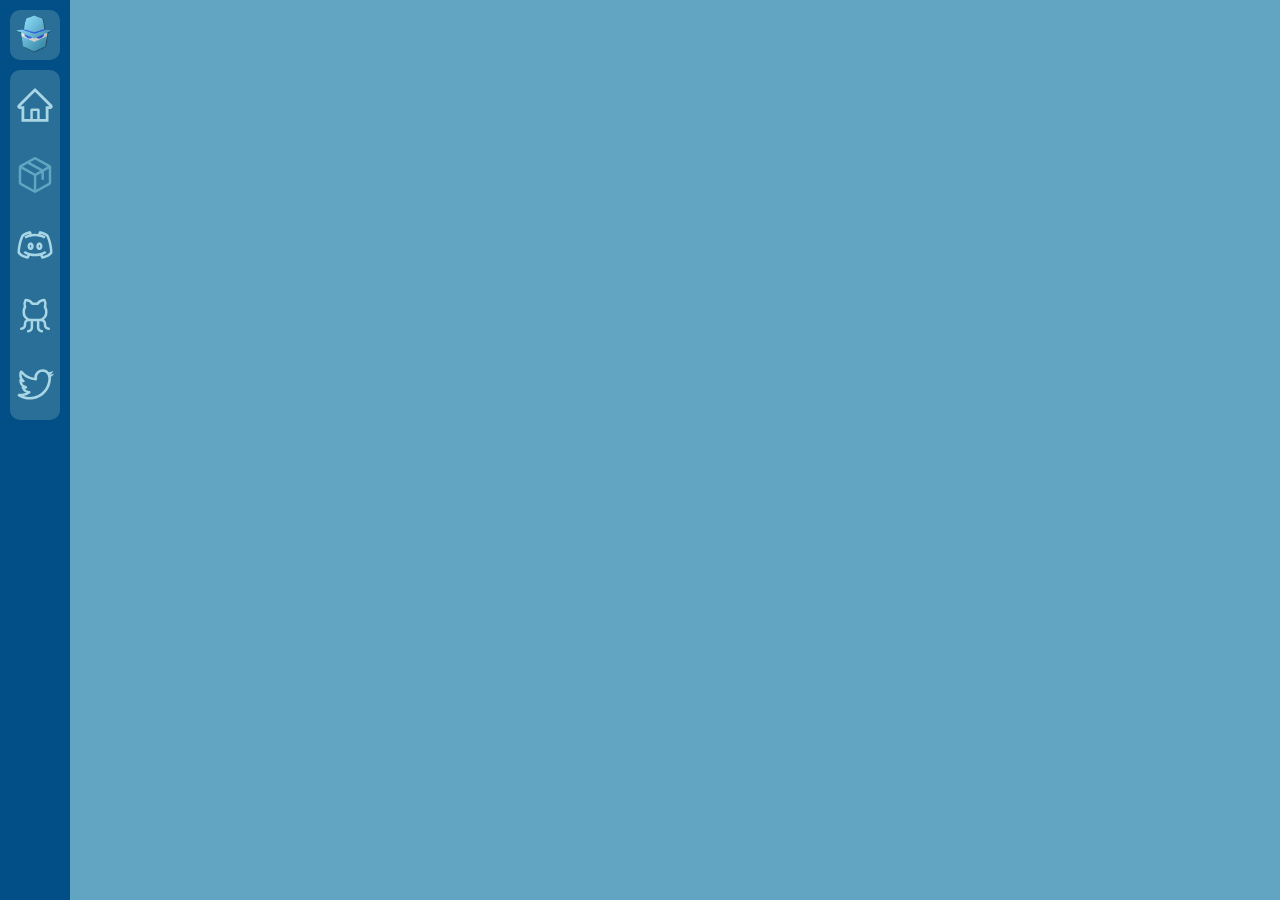
==== html/projects.html @ f12869fa "Update nav" ====
<!doctype html>
<html lang="en">
<head>
    <meta charset="UTF-8">
    <meta name="viewport"
          content="width=device-width, user-scalable=no, initial-scale=1.0, maximum-scale=1.0, minimum-scale=1.0">
    <meta http-equiv="X-UA-Compatible" content="ie=edge">
    <link rel="shortcut icon" href="../img/logo.png" type="image/png">
    <link rel="stylesheet" href="../css/header.css">
    <link rel="stylesheet" href="../css/main.css">
    <title>Kitaminka</title>
</head>
<body>
<header>
    <figure class="header__logo">
        <img src="../img/logo.png" class="logo__image" alt="logo">
    </figure>
    <nav class="header__nav">
        <ul class="nav__sidebar">
            <li class="sidebar__item">
                <a href="../index.html" title="Home">
                    <svg xmlns="http://www.w3.org/2000/svg" aria-hidden="true" focusable="false" width="1em" height="1em" preserveAspectRatio="xMidYMid meet" viewBox="0 0 1024 1024"><path d="M946.5 505L560.1 118.8l-25.9-25.9a31.5 31.5 0 0 0-44.4 0L77.5 505a63.9 63.9 0 0 0-18.8 46c.4 35.2 29.7 63.3 64.9 63.3h42.5V940h691.8V614.3h43.4c17.1 0 33.2-6.7 45.3-18.8a63.6 63.6 0 0 0 18.7-45.3c0-17-6.7-33.1-18.8-45.2zM568 868H456V664h112v204zm217.9-325.7V868H632V640c0-22.1-17.9-40-40-40H432c-22.1 0-40 17.9-40 40v228H238.1V542.3h-96l370-369.7l23.1 23.1L882 542.3h-96.1z" fill="#A9D6E5"/></svg>
                </a>
            </li>
            <li class="sidebar__item active">
                <a href="../html/projects.html" title="Projects">
                    <svg xmlns="http://www.w3.org/2000/svg" aria-hidden="true" focusable="false" width="1em" height="1em" preserveAspectRatio="xMidYMid meet" viewBox="0 0 256 256"><path d="M229.927 70.822c-.026-.049-.046-.099-.074-.147l-.038-.06a15.988 15.988 0 0 0-5.972-5.882l-87.999-49.5a16.095 16.095 0 0 0-15.688 0l-88.001 49.5a15.994 15.994 0 0 0-5.987 5.913c-.015.027-.034.051-.05.079c-.023.043-.041.088-.065.132A15.982 15.982 0 0 0 24 78.68v98.642a16.021 16.021 0 0 0 8.156 13.946l88.001 49.5a15.979 15.979 0 0 0 7.235 2.022c.182.014.363.03.548.032h.072c.252 0 .5-.014.747-.037a15.96 15.96 0 0 0 7.085-2.017l88-49.5A16.018 16.018 0 0 0 232 177.32V78.68a15.983 15.983 0 0 0-2.073-7.857zM128 29.179l79.743 44.856l-30.62 17.396l-80.683-44.5zm.91 89.642L48.379 73.966l31.66-17.809l80.764 44.545zM40 87.613l80.907 45.065l-.788 89.71L40 177.322zm96.122 134.64l.787-89.574l32.113-18.244v38.076a8 8 0 0 0 16 0v-47.166L216 87.746v89.575z" fill="#A9D6E5"/></svg>
                </a>
            </li>
            <li class="sidebar__item">
                <a href="https://discord.gg/AmkwkJuP7v" target="_blank" title="My Discord server">
                    <svg xmlns="http://www.w3.org/2000/svg" aria-hidden="true" focusable="false" width="1em" height="1em" preserveAspectRatio="xMidYMid meet" viewBox="0 0 32 32"><path d="M12.656 4.906L11.875 5s-3.504.383-6.063 2.438h-.03l-.032.03c-.574.528-.824 1.177-1.219 2.126a30.69 30.69 0 0 0-1.187 3.5C2.602 15.777 2 19.027 2 22v.25l.125.25c.926 1.625 2.57 2.66 4.094 3.375c1.523.715 2.84 1.094 3.75 1.125l.594.031l.312-.531l1.094-1.938c1.16.262 2.496.438 4.031.438c1.535 0 2.871-.176 4.031-.438l1.094 1.938l.313.531l.593-.031c.91-.031 2.227-.41 3.75-1.125c1.524-.715 3.168-1.75 4.094-3.375l.125-.25V22c0-2.973-.602-6.223-1.344-8.906a30.69 30.69 0 0 0-1.187-3.5c-.395-.95-.645-1.598-1.219-2.125l-.031-.032h-.032C23.63 5.383 20.125 5 20.125 5l-.781-.094l-.282.719s-.289.73-.468 1.563A20.095 20.095 0 0 0 16 7c-.535 0-1.46.035-2.594.188c-.18-.833-.469-1.563-.469-1.563zm-1.375 2.282c.043.14.086.261.125.375c-1.293.32-2.672.808-3.937 1.593l1.062 1.688C11.125 9.234 14.851 9 16 9c1.148 0 4.875.234 7.469 1.844l1.062-1.688c-1.265-.785-2.644-1.273-3.937-1.594c.039-.113.082-.234.125-.375c.933.188 2.715.618 4.187 1.782c-.008.004.375.582.719 1.406c.352.848.742 1.977 1.094 3.25c.676 2.441 1.207 5.414 1.25 8.031c-.63.961-1.797 1.828-3.032 2.407a9.744 9.744 0 0 1-2.437.78L22 24c.297-.11.59-.23.844-.344c1.539-.676 2.375-1.406 2.375-1.406l-1.313-1.5s-.562.516-1.875 1.094C20.72 22.422 18.715 23 16 23s-4.719-.578-6.031-1.156c-1.313-.578-1.875-1.094-1.875-1.094l-1.313 1.5s.836.73 2.375 1.406c.254.114.547.235.844.344l-.5.844a9.744 9.744 0 0 1-2.438-.782c-1.234-.578-2.402-1.445-3.03-2.406c.042-2.617.573-5.59 1.25-8.031a28.663 28.663 0 0 1 1.093-3.25c.344-.824.727-1.402.719-1.406c1.472-1.164 3.254-1.594 4.187-1.781zM12.5 14c-.773 0-1.457.441-1.875 1c-.418.559-.625 1.246-.625 2s.207 1.441.625 2c.418.559 1.102 1 1.875 1c.773 0 1.457-.441 1.875-1c.418-.559.625-1.246.625-2s-.207-1.441-.625-2c-.418-.559-1.102-1-1.875-1zm7 0c-.773 0-1.457.441-1.875 1c-.418.559-.625 1.246-.625 2s.207 1.441.625 2c.418.559 1.102 1 1.875 1c.773 0 1.457-.441 1.875-1c.418-.559.625-1.246.625-2s-.207-1.441-.625-2c-.418-.559-1.102-1-1.875-1zm-7 2c.055 0 .125.02.25.188c.125.167.25.46.25.812c0 .352-.125.645-.25.813c-.125.167-.195.187-.25.187c-.055 0-.125-.02-.25-.188A1.401 1.401 0 0 1 12 17c0-.352.125-.645.25-.813c.125-.167.195-.187.25-.187zm7 0c.055 0 .125.02.25.188c.125.167.25.46.25.812c0 .352-.125.645-.25.813c-.125.167-.195.187-.25.187c-.055 0-.125-.02-.25-.188A1.401 1.401 0 0 1 19 17c0-.352.125-.645.25-.813c.125-.167.195-.187.25-.187z" fill="#A9D6E5"/></svg>
                </a>
            </li>
            <li class="sidebar__item">
                <a href="https://github.com/Kitaminka" target="_blank" title="My GitHub">
                    <svg xmlns="http://www.w3.org/2000/svg" aria-hidden="true" focusable="false" width="1em" height="1em" preserveAspectRatio="xMidYMid meet" viewBox="0 0 256 256"><path d="M216 208a16.018 16.018 0 0 1-16-16v-8a31.996 31.996 0 0 0-14.78-26.95A55.95 55.95 0 0 0 208 112v-8a55.671 55.671 0 0 0-7.69-28.338A59.738 59.738 0 0 0 194.929 28A8 8 0 0 0 188 24a59.746 59.746 0 0 0-48.007 24l-23.986-.001A59.75 59.75 0 0 0 68 24a8 8 0 0 0-6.928 4a59.738 59.738 0 0 0-5.383 47.662A55.671 55.671 0 0 0 48 104v8a55.95 55.95 0 0 0 22.78 45.05A31.996 31.996 0 0 0 56 184v8a16.018 16.018 0 0 1-16 16a8 8 0 0 0 0 16a32.036 32.036 0 0 0 32-32v-8a16.018 16.018 0 0 1 16-16h12v40a16.018 16.018 0 0 1-16 16a8 8 0 0 0 0 16a32.036 32.036 0 0 0 32-32v-40h24v40a32.036 32.036 0 0 0 32 32a8 8 0 0 0 0-16a16.018 16.018 0 0 1-16-16v-40h12a16.018 16.018 0 0 1 16 16v8a32.036 32.036 0 0 0 32 32a8 8 0 0 0 0-16zM64 112v-8a39.754 39.754 0 0 1 7.088-22.741a8 8 0 0 0 .89-7.428a43.826 43.826 0 0 1 .789-33.576a43.843 43.843 0 0 1 32.32 20.058A8 8 0 0 0 111.825 64l32.35-.001a8 8 0 0 0 6.738-3.687a43.841 43.841 0 0 1 32.32-20.057a43.826 43.826 0 0 1 .789 33.576a7.998 7.998 0 0 0 .89 7.428A39.758 39.758 0 0 1 192 104v8a40.046 40.046 0 0 1-40 40h-48a40.046 40.046 0 0 1-40-40z" fill="#A9D6E5"/></svg>
                </a>
            </li>
            <li class="sidebar__item">
                <a href="https://twitter.com/kit4minka" target="_blank" title="My Twitter">
                    <svg xmlns="http://www.w3.org/2000/svg" aria-hidden="true" focusable="false" width="1em" height="1em" preserveAspectRatio="xMidYMid meet" viewBox="0 0 15 15"><g fill="none"><path fill-rule="evenodd" clip-rule="evenodd" d="M7.233 4.696c0-1.727 1.4-3.127 3.127-3.127c1.014 0 1.823.479 2.365 1.175a5.246 5.246 0 0 0 1.626-.629a2.634 2.634 0 0 1-1.148 1.45l.002.003a5.26 5.26 0 0 0 1.5-.413l-.001.002c-.337.505-.76.95-1.248 1.313c.026.177.04.354.04.53c0 3.687-2.809 7.975-7.975 7.975a7.93 7.93 0 0 1-4.296-1.26a.5.5 0 0 1-.108-.748a.45.45 0 0 1 .438-.215c.916.108 1.83-.004 2.637-.356a3.086 3.086 0 0 1-1.69-1.876a.45.45 0 0 1 .103-.448a3.07 3.07 0 0 1-1.045-2.31v-.034a.45.45 0 0 1 .365-.442a3.068 3.068 0 0 1-.344-1.416c0-.468.003-1.058.332-1.59a.45.45 0 0 1 .323-.208a.5.5 0 0 1 .538.161a6.964 6.964 0 0 0 4.46 2.507v-.044zm-1.712 7.279a6.936 6.936 0 0 1-2.249-.373a5.318 5.318 0 0 0 2.39-1.042a.45.45 0 0 0-.27-.804a2.174 2.174 0 0 1-1.714-.888c.19-.015.376-.048.556-.096a.45.45 0 0 0-.028-.876a2.18 2.18 0 0 1-1.644-1.474c.2.048.409.077.623.084a.45.45 0 0 0 .265-.824A2.177 2.177 0 0 1 2.48 3.87c0-.168.003-.317.013-.453a7.95 7.95 0 0 0 5.282 2.376a.5.5 0 0 0 .513-.61a2.127 2.127 0 0 1 2.071-2.614c1.234 0 2.136 1.143 2.136 2.432c0 3.256-2.476 6.974-6.975 6.974z" fill="#A9D6E5"/></g></svg>
                </a>
            </li>
        </ul>
    </nav>
</header>
<main>

</main>
</body>
</html>
---- css/header.css ----
header {
    padding-top: 10px;
    display: flex;
    justify-content: flex-start;
    align-items: center;
    flex-direction: column;
    box-sizing: border-box;
    height: 100%;
    width: 75px;
    background-color: #014F86;
}
.header__logo {
    display: flex;
    align-items: center;
    justify-content: center;
    width: 50px;
    height: 50px;
    margin-bottom: 10px;
    background-color: #2A6F97;
    border-radius: 10px;
}
.logo__image {
    width: 80%;
}
.header__nav {
    width: 50px;
    height: auto;
    background-color: #2A6F97;
    border-radius: 10px;
    display: flex;
    align-items: center;
    justify-content: center;
    flex-direction: column;
}
.nav__sidebar {
    list-style: none;
    display: flex;
    align-items: center;
    justify-content: center;
    flex-direction: column;
}
.sidebar__item {
    border-radius: 10px;
}
.sidebar__item a {
    margin: 10px 0;
    display: flex;
    align-items: center;
    justify-content: center;
    width: 50px;
    height: 50px;
}
.sidebar__item a svg {
    width: 40px;
    height: 40px;
}
.sidebar__item a svg path {
    transition: fill 0.2s;
}
.sidebar__item a:hover svg path {
    fill: #61A5C2;
}
.active a svg path {
    fill: #61A5C2;
}
---- css/main.css ----
* {
    margin: 0;
    padding: 0;
}
html, body {
    display: flex;
    flex-direction: row;
    width: 100%;
    height: 100%;
}
main {
    box-sizing: border-box;
    padding: 100px;
    height: 100%;
    width: 100%;
    background-color: #61A5C2;
}
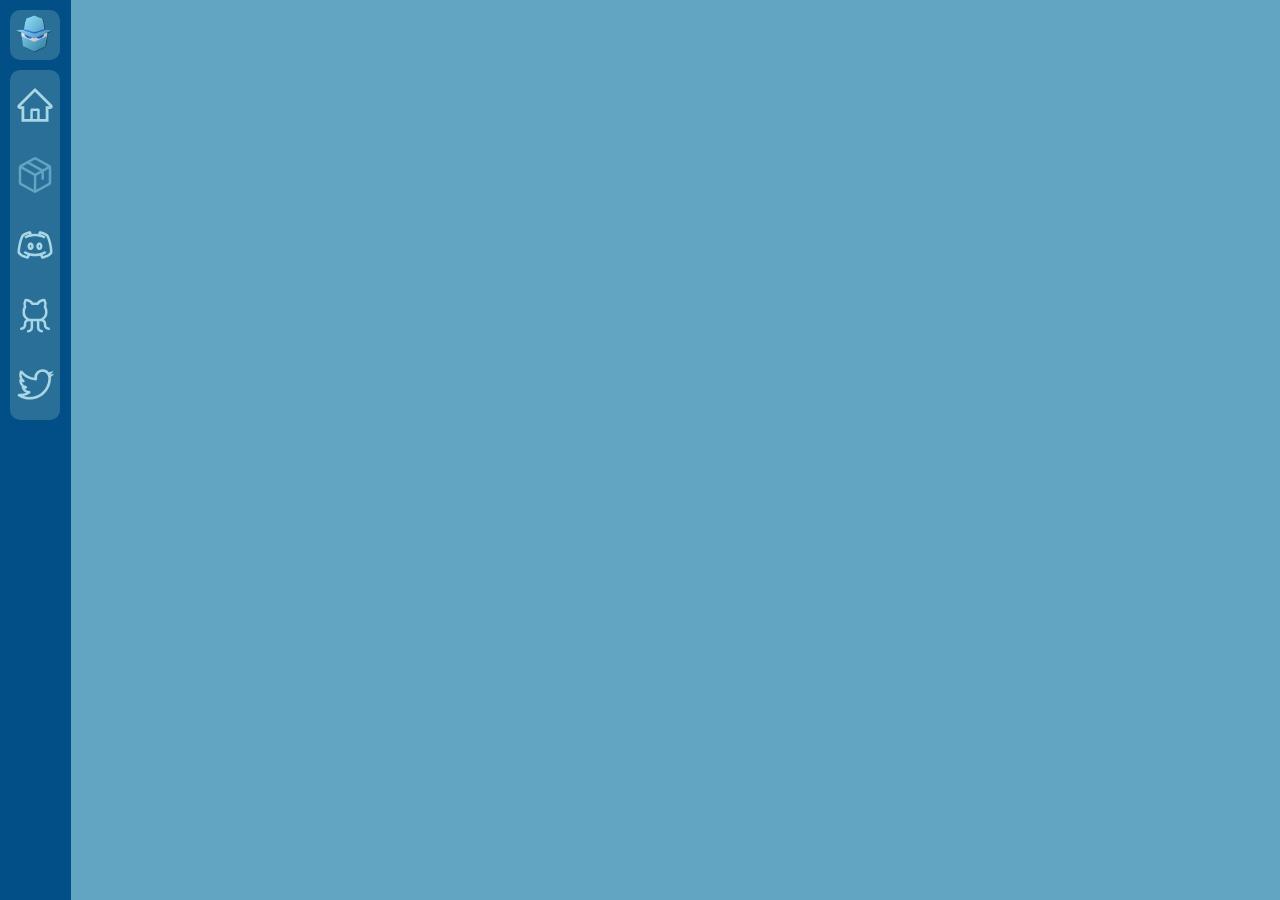
==== commit 809c4816: "Make responsive on mobile devices" ====
--- a/html/projects.html
+++ b/html/projects.html
@@ -2,8 +2,7 @@
 <html lang="en">
 <head>
     <meta charset="UTF-8">
-    <meta name="viewport"
-          content="width=device-width, user-scalable=no, initial-scale=1.0, maximum-scale=1.0, minimum-scale=1.0">
+    <meta name="viewport" content="width=device-width, user-scalable=no, initial-scale=1.0, maximum-scale=1.0, minimum-scale=1.0">
     <meta http-equiv="X-UA-Compatible" content="ie=edge">
     <link rel="shortcut icon" href="../img/logo.png" type="image/png">
     <link rel="stylesheet" href="../css/header.css">
--- a/css/header.css
+++ b/css/header.css
@@ -5,7 +5,8 @@
     align-items: center;
     flex-direction: column;
     box-sizing: border-box;
-    height: 100%;
+    min-height: 100%;
+    height: max-content;
     width: 75px;
     background-color: #014F86;
 }
--- a/css/main.css
+++ b/css/main.css
@@ -1,17 +1,22 @@
+@import url('https://fonts.googleapis.com/css2?family=Josefin+Sans&display=swap');
 * {
     margin: 0;
     padding: 0;
 }
 html, body {
-    display: flex;
-    flex-direction: row;
+    display: inline-flex;
     width: 100%;
-    height: 100%;
+    min-height: 100%;
 }
 main {
     box-sizing: border-box;
-    padding: 100px;
-    height: 100%;
+    display: flex;
+    flex-direction: column;
+    justify-content: center;
+    align-items: center;
+    min-height: 100%;
     width: 100%;
     background-color: #61A5C2;
+    font-family: 'Josefin Sans', sans-serif;
+    color: #014F86;
 }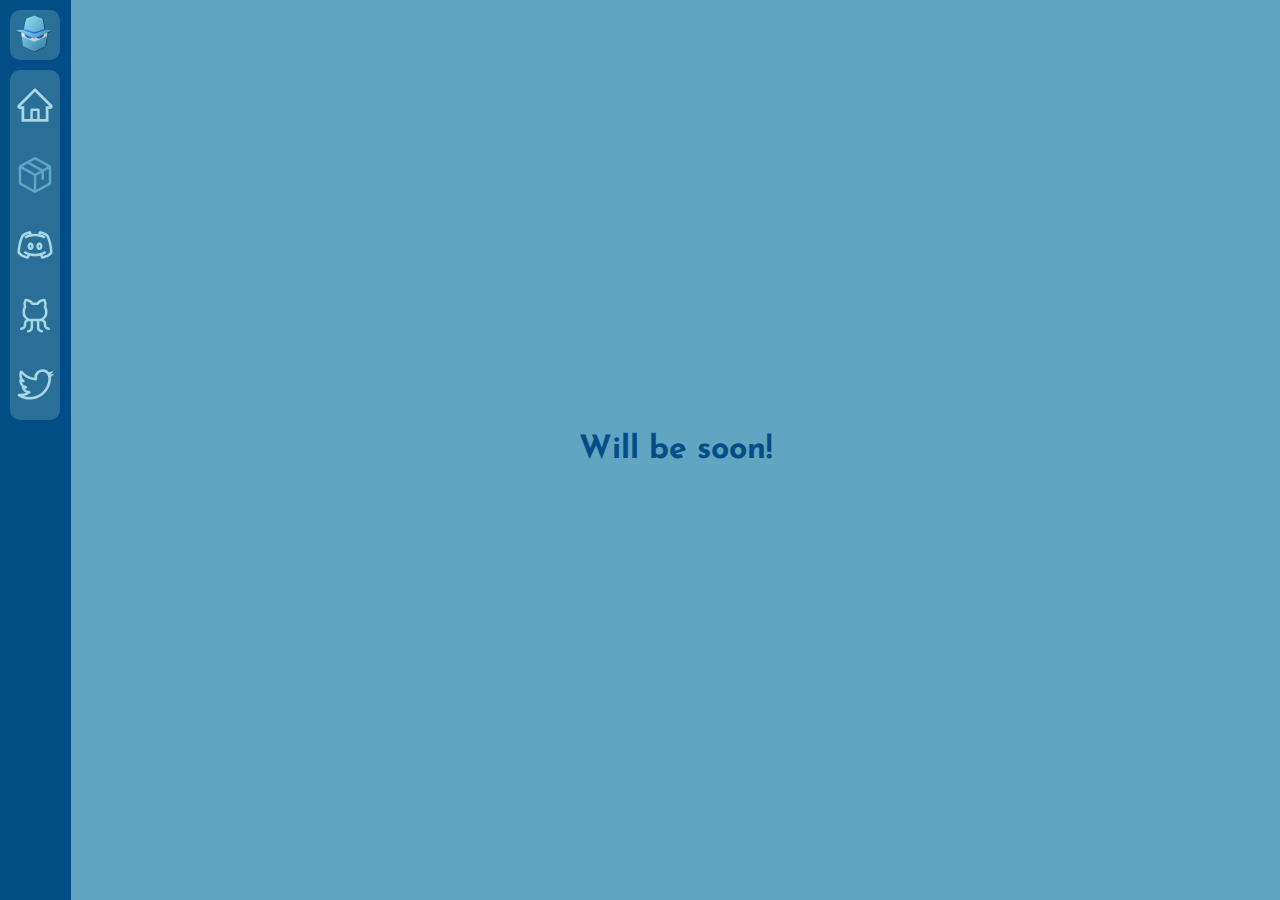
==== commit 11cc1299: "Update project page" ====
--- a/html/projects.html
+++ b/html/projects.html
@@ -7,6 +7,7 @@
     <link rel="shortcut icon" href="../img/logo.png" type="image/png">
     <link rel="stylesheet" href="../css/header.css">
     <link rel="stylesheet" href="../css/main.css">
+    <link rel="stylesheet" href="../css/media.css">
     <title>Kitaminka</title>
 </head>
 <body>
@@ -27,7 +28,7 @@
                 </a>
             </li>
             <li class="sidebar__item">
-                <a href="https://discord.gg/AmkwkJuP7v" target="_blank" title="My Discord server">
+                <a href="https://discord.gg/mwrUfUNavK" target="_blank" title="My Discord server">
                     <svg xmlns="http://www.w3.org/2000/svg" aria-hidden="true" focusable="false" width="1em" height="1em" preserveAspectRatio="xMidYMid meet" viewBox="0 0 32 32"><path d="M12.656 4.906L11.875 5s-3.504.383-6.063 2.438h-.03l-.032.03c-.574.528-.824 1.177-1.219 2.126a30.69 30.69 0 0 0-1.187 3.5C2.602 15.777 2 19.027 2 22v.25l.125.25c.926 1.625 2.57 2.66 4.094 3.375c1.523.715 2.84 1.094 3.75 1.125l.594.031l.312-.531l1.094-1.938c1.16.262 2.496.438 4.031.438c1.535 0 2.871-.176 4.031-.438l1.094 1.938l.313.531l.593-.031c.91-.031 2.227-.41 3.75-1.125c1.524-.715 3.168-1.75 4.094-3.375l.125-.25V22c0-2.973-.602-6.223-1.344-8.906a30.69 30.69 0 0 0-1.187-3.5c-.395-.95-.645-1.598-1.219-2.125l-.031-.032h-.032C23.63 5.383 20.125 5 20.125 5l-.781-.094l-.282.719s-.289.73-.468 1.563A20.095 20.095 0 0 0 16 7c-.535 0-1.46.035-2.594.188c-.18-.833-.469-1.563-.469-1.563zm-1.375 2.282c.043.14.086.261.125.375c-1.293.32-2.672.808-3.937 1.593l1.062 1.688C11.125 9.234 14.851 9 16 9c1.148 0 4.875.234 7.469 1.844l1.062-1.688c-1.265-.785-2.644-1.273-3.937-1.594c.039-.113.082-.234.125-.375c.933.188 2.715.618 4.187 1.782c-.008.004.375.582.719 1.406c.352.848.742 1.977 1.094 3.25c.676 2.441 1.207 5.414 1.25 8.031c-.63.961-1.797 1.828-3.032 2.407a9.744 9.744 0 0 1-2.437.78L22 24c.297-.11.59-.23.844-.344c1.539-.676 2.375-1.406 2.375-1.406l-1.313-1.5s-.562.516-1.875 1.094C20.72 22.422 18.715 23 16 23s-4.719-.578-6.031-1.156c-1.313-.578-1.875-1.094-1.875-1.094l-1.313 1.5s.836.73 2.375 1.406c.254.114.547.235.844.344l-.5.844a9.744 9.744 0 0 1-2.438-.782c-1.234-.578-2.402-1.445-3.03-2.406c.042-2.617.573-5.59 1.25-8.031a28.663 28.663 0 0 1 1.093-3.25c.344-.824.727-1.402.719-1.406c1.472-1.164 3.254-1.594 4.187-1.781zM12.5 14c-.773 0-1.457.441-1.875 1c-.418.559-.625 1.246-.625 2s.207 1.441.625 2c.418.559 1.102 1 1.875 1c.773 0 1.457-.441 1.875-1c.418-.559.625-1.246.625-2s-.207-1.441-.625-2c-.418-.559-1.102-1-1.875-1zm7 0c-.773 0-1.457.441-1.875 1c-.418.559-.625 1.246-.625 2s.207 1.441.625 2c.418.559 1.102 1 1.875 1c.773 0 1.457-.441 1.875-1c.418-.559.625-1.246.625-2s-.207-1.441-.625-2c-.418-.559-1.102-1-1.875-1zm-7 2c.055 0 .125.02.25.188c.125.167.25.46.25.812c0 .352-.125.645-.25.813c-.125.167-.195.187-.25.187c-.055 0-.125-.02-.25-.188A1.401 1.401 0 0 1 12 17c0-.352.125-.645.25-.813c.125-.167.195-.187.25-.187zm7 0c.055 0 .125.02.25.188c.125.167.25.46.25.812c0 .352-.125.645-.25.813c-.125.167-.195.187-.25.187c-.055 0-.125-.02-.25-.188A1.401 1.401 0 0 1 19 17c0-.352.125-.645.25-.813c.125-.167.195-.187.25-.187z" fill="#A9D6E5"/></svg>
                 </a>
             </li>
@@ -45,7 +46,9 @@
     </nav>
 </header>
 <main>
-
+    <div class="main__projects">
+        <h1 class="projects__title">Will be soon!</h1>
+    </div>
 </main>
 </body>
 </html>--- a/css/main.css
+++ b/css/main.css
@@ -19,4 +19,40 @@
     background-color: #61A5C2;
     font-family: 'Josefin Sans', sans-serif;
     color: #014F86;
+}
+.main__welcome{
+    display: flex;
+    flex-direction: column;
+    justify-content: center;
+    align-items: center;
+    text-align: center;
+    width: 50%;
+    margin-bottom: 10px;
+}
+.welcome__title {
+    margin-bottom: 10px;
+}
+.main__tools {
+    display: flex;
+    flex-direction: column;
+    justify-content: center;
+    align-items: center;
+    text-align: center;
+    width: 50%;
+}
+.tools__title {
+    margin-bottom: 10px;
+}
+.icons__link {
+    text-decoration: none;
+}
+.link__image {
+    width: 100px;
+    height: 100px;
+}
+.main__projects {
+    display: flex;
+}
+.projects__title {
+
 }--- a/css/media.css
+++ b/css/media.css
@@ -0,0 +1,15 @@
+@media screen and (max-width: 700px) {
+    .main__welcome, .main__tools {
+        width: 75%;
+    }
+    .welcome__title {
+        font-size: 30px;
+    }
+    .welcome__subtitle, .tools__title {
+        font-size: 20px;
+    }
+    .link__image {
+        width: 75px;
+        height: 75px;
+    }
+}